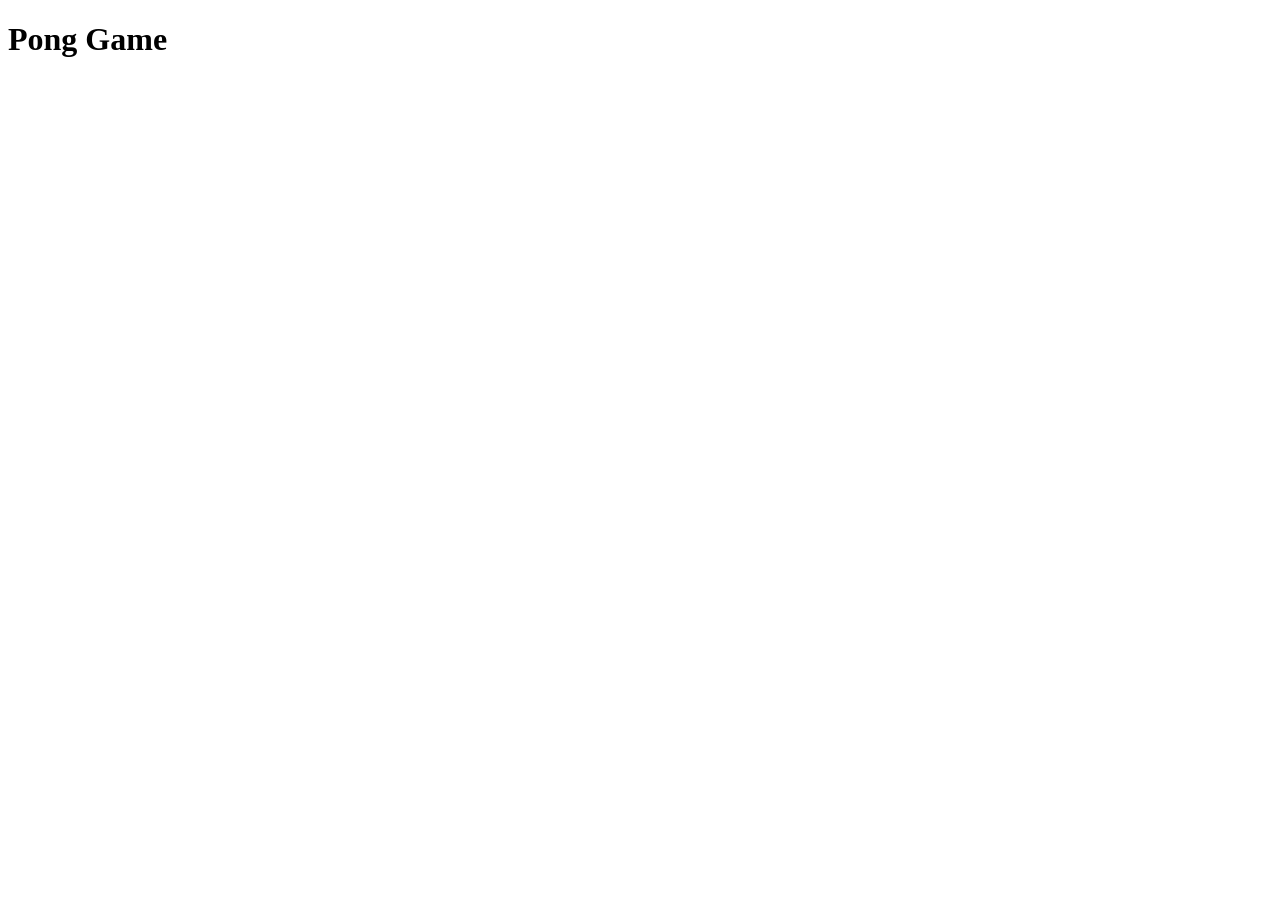
==== index.html @ cb50e0ff "Renamed pong.html to index.html" ====
<!DOCTYPE html>
<html lang="en">
<head>
    <meta charset="UTF-8">
    <meta name="viewport" content="width=device-width, initial-scale=1.0">
    <title>Pong</title>
</head>
<body>
    <h1>Pong Game</h1>
    <script>
        // Pong game implementation
    </script>
</body>
</html>
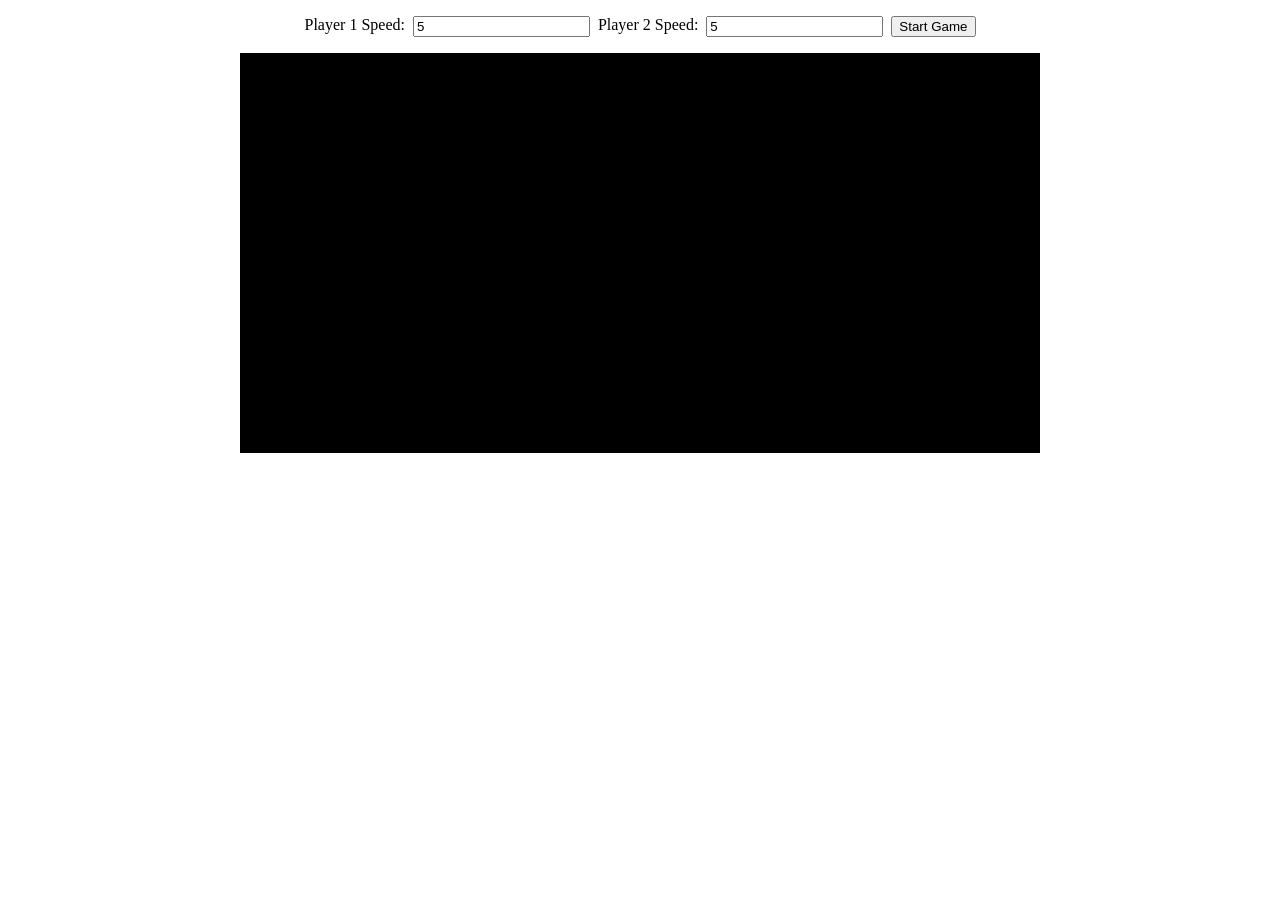
==== commit 5579d845: "Updated index.html with complete Pong game HTML structure" ====
--- a/index.html
+++ b/index.html
@@ -3,12 +3,94 @@
 <head>
     <meta charset="UTF-8">
     <meta name="viewport" content="width=device-width, initial-scale=1.0">
-    <title>Pong</title>
+    <title>Pong Game</title>
+    <style>
+        canvas {
+            background: black;
+            display: block;
+            margin: 0 auto;
+        }
+        #settings-panel {
+            display: flex;
+            justify-content: center;
+            margin: 1rem;
+        }
+        #settings-panel input {
+            margin: 0 0.5rem;
+        }
+    </style>
 </head>
 <body>
-    <h1>Pong Game</h1>
+    <div id="settings-panel">
+        <label for="player1-speed">Player 1 Speed:</label>
+        <input type="number" id="player1-speed" value="5"><br>
+        <label for="player2-speed">Player 2 Speed:</label>
+        <input type="number" id="player2-speed" value="5"><br>
+        <button id="start-game">Start Game</button>
+    </div>
+    <canvas id="gameCanvas" width="800" height="400"></canvas>
     <script>
-        // Pong game implementation
+        const canvas = document.getElementById('gameCanvas');
+        const ctx = canvas.getContext('2d');
+
+        let player1 = { x: 10, y: canvas.height / 2 - 30, width: 10, height: 60, speed: 5 }; 
+        let player2 = { x: canvas.width - 20, y: canvas.height / 2 - 30, width: 10, height: 60, speed: 5 }; 
+        let ball = { x: canvas.width / 2, y: canvas.height / 2, radius: 10, speedX: 5, speedY: 3 }; 
+
+        function draw() {
+            ctx.clearRect(0, 0, canvas.width, canvas.height);
+            ctx.fillStyle = 'white';
+            ctx.fillRect(player1.x, player1.y, player1.width, player1.height);
+            ctx.fillRect(player2.x, player2.y, player2.width, player2.height);
+            ctx.beginPath();
+            ctx.arc(ball.x, ball.y, ball.radius, 0, Math.PI * 2);
+            ctx.fill();
+        }
+
+        function update() {
+            ball.x += ball.speedX;
+            ball.y += ball.speedY;
+
+            if (ball.y + ball.radius > canvas.height || ball.y - ball.radius < 0) {
+                ball.speedY = -ball.speedY;
+            }
+
+            if (ball.x + ball.radius > canvas.width) {
+                ball.x = canvas.width / 2;
+                ball.y = canvas.height / 2;
+                ball.speedX = -ball.speedX;
+            }
+            if (ball.x - ball.radius < 0) {
+                ball.x = canvas.width / 2;
+                ball.y = canvas.height / 2;
+                ball.speedX = -ball.speedX;
+            }
+        }
+
+        document.getElementById('start-game').addEventListener('click', () => {
+            player1.speed = parseInt(document.getElementById('player1-speed').value);
+            player2.speed = parseInt(document.getElementById('player2-speed').value);
+            gameLoop();
+        });
+
+        function gameLoop() {
+            update();
+            draw();
+            requestAnimationFrame(gameLoop);
+        }
+
+        document.addEventListener('keydown', (event) => {
+            if (event.key === 'ArrowUp') {
+                player2.y -= player2.speed;
+            } else if (event.key === 'ArrowDown') {
+                player2.y += player2.speed;
+            }
+            if (event.key === 'w') {
+                player1.y -= player1.speed;
+            } else if (event.key === 's') {
+                player1.y += player1.speed;
+            }
+        });
     </script>
 </body>
 </html>
